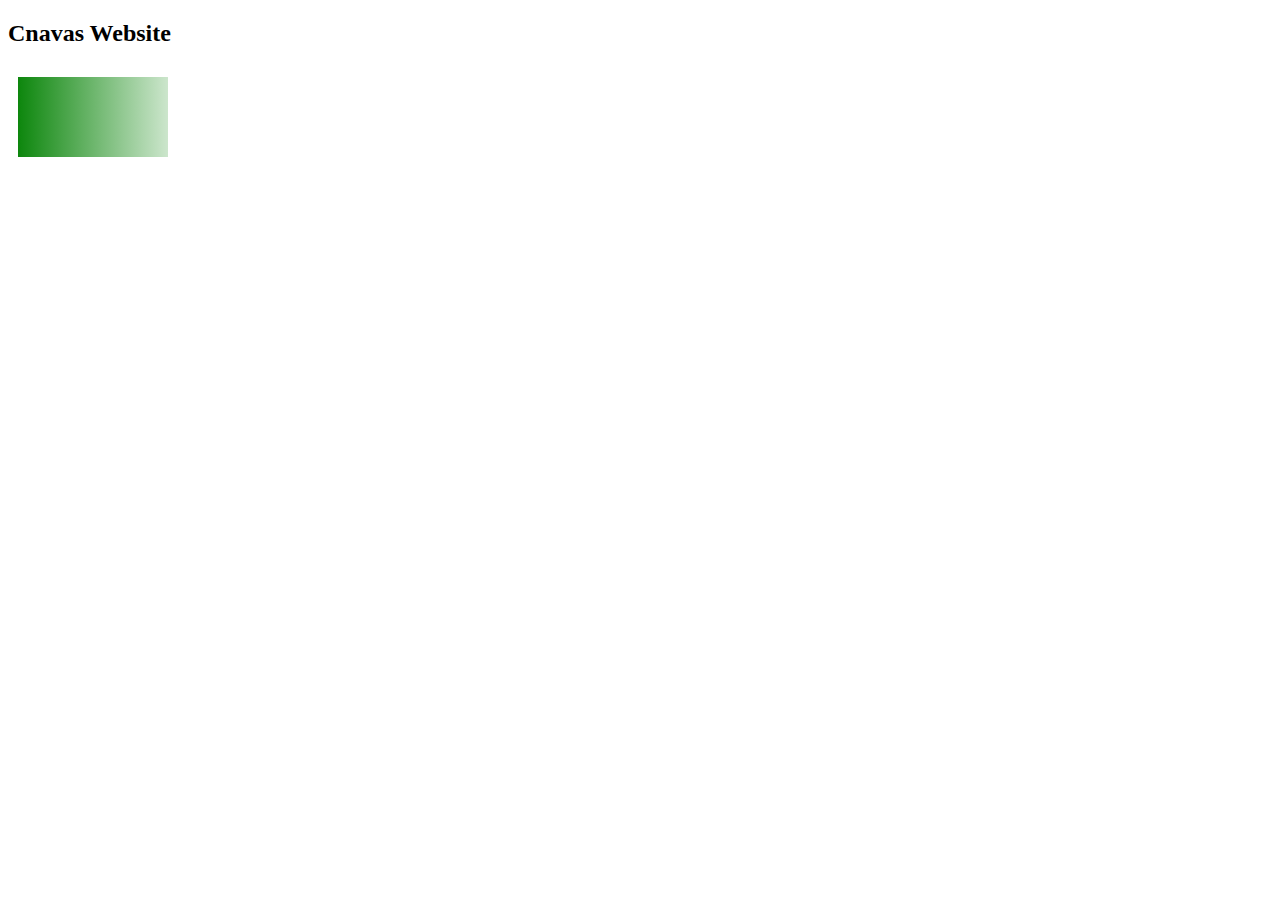
==== BasicHTML5/index.html @ 3eb7bc36 "New folder containg an example of a canvas element in HTML5" ====
<!DOCTYPE html>
<html>
    <head>
        <title>Title means name will go here</title>
    </head>
    <body>
        <h2>Cnavas Website</h2>
        <canvas id="canvas-uses" width="180" height="90">
            <p>Your browser does not support yhe HTML5 canvas element</p>
        </canvas>

        <script type="text/javascript">
            var c = document.getElementById("canvas-uses");
            var canvOK = 1;
            try{c.getContext("2d");}
            catch (er) {canvOK = 0;}
            if(canvOK == 1){
                var ctx = c.getContext("2d");
                var grd = ctx.createLinearGradient(0,0,200,0);
                grd.addColorStop(0, "green");
                grd.addColorStop(1, "white");
                ctx.fillStyle = grd;
                ctx.fillRect(10,10,150,80);
            }
        </script>
    </body>
</html>
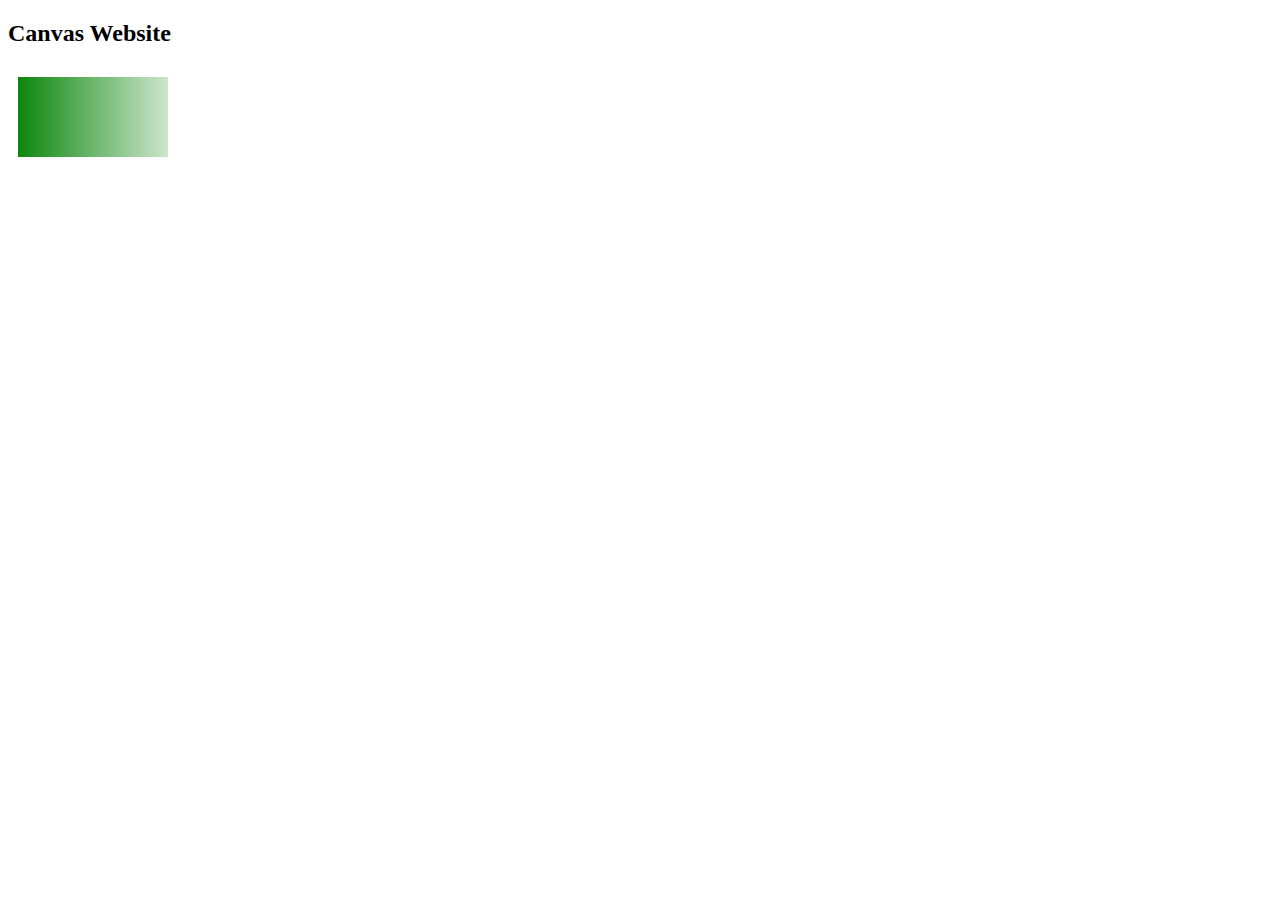
==== commit 1f45bede: "Wrongly spelled name, corrected it" ====
--- a/BasicHTML5/index.html
+++ b/BasicHTML5/index.html
@@ -4,7 +4,7 @@
         <title>Title means name will go here</title>
     </head>
     <body>
-        <h2>Cnavas Website</h2>
+        <h2>Canvas Website</h2>
         <canvas id="canvas-uses" width="180" height="90">
             <p>Your browser does not support yhe HTML5 canvas element</p>
         </canvas>
